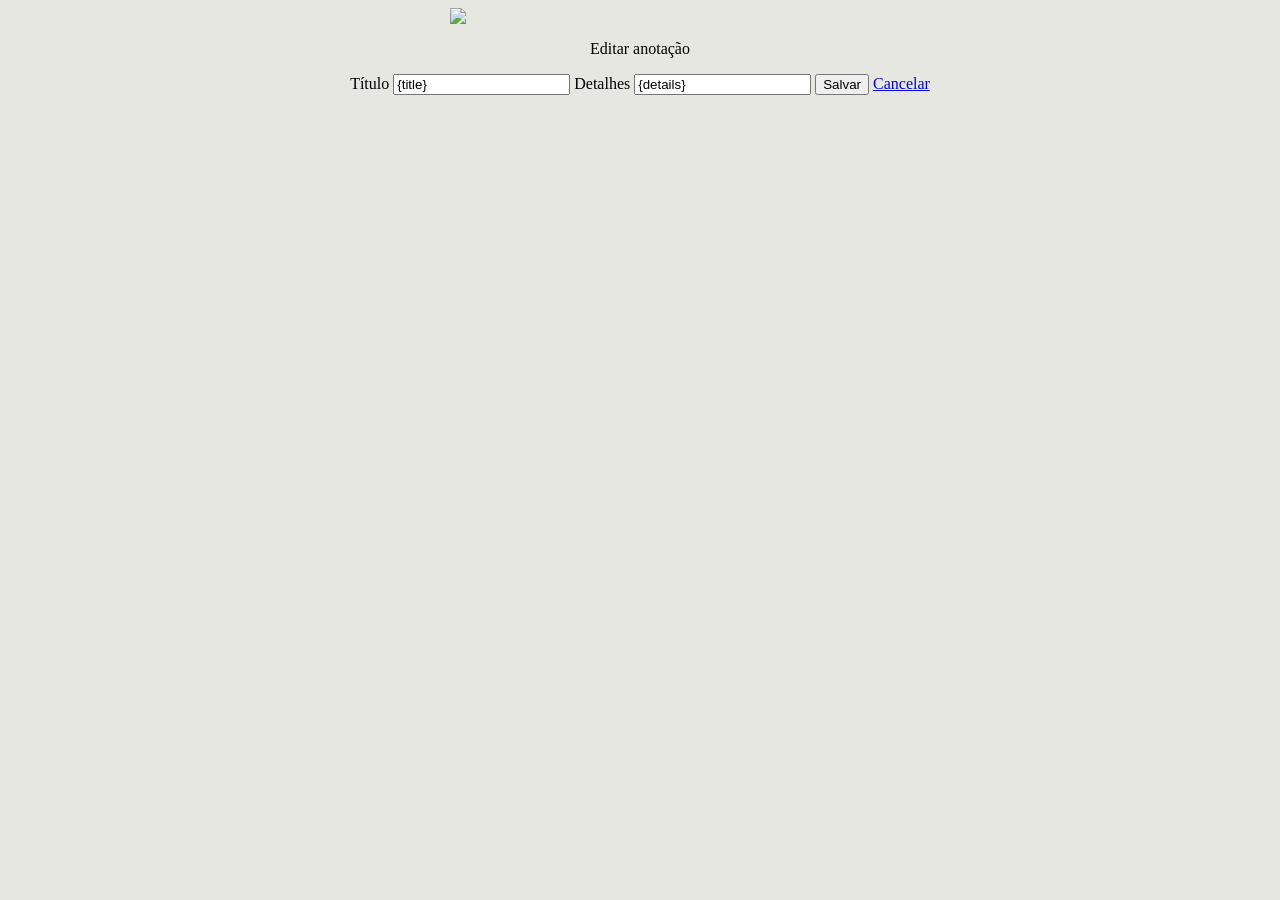
==== static/templates/edit.html @ 95701926 "Implementa persistencia e acoes das notas" ====
<!DOCTYPE html>
<html>
<head>
<link rel="stylesheet" href="/static/css/getit.css">
<meta charset="UTF-8">
<title>Editar anotação</title>
</head>
<body>
  <img src="{{{{ url_for('static', filename='img/logo-getit.png') }}}}">
  <p>Editar anotação</p>

  <form action="/update" method="POST">
    <input type="hidden" name="id" value="{id}" />
    <label for="titulo">Título</label>
    <input id="titulo" type="text" name="titulo" value="{title}" required />
    <label for="detalhes">Detalhes</label>
    <input id="detalhes" name="detalhes" value="{details}" required />
    <input type="submit" value="Salvar" />
    <a href="/">Cancelar</a>
  </form>
</body>
</html>
---- static/css/getit.css ----
/* Estilos da aplicação Get-it. */
p{color: rgb(0, 0, 0);}

body{background-color:#e7e7e2;
display: flex;
flex-direction: column;
align-items: center;}

img{display: block;
margin:0 auto;
width:30%;}

.note {
  box-sizing: border-box;
  width: 100%;
  min-height: 150px;
  padding: 20px;
  background-color: white;
  border-radius: 12px;
  box-shadow: 2px 2px 8px #aaa;
  list-style: none;
}

.note h3 {
  margin-top: 0;
  color: #333;
}

.note p {
  color: #000;
}

ul {
  display: grid;
  grid-template-columns: repeat(auto-fit, minmax(250px, 1fr));
  gap: 20px;
  width: 90%;
  padding: 0;
}

.note-actions {
  display: flex;
  gap: 8px;
  margin-top: 20px;
}

.note-actions button {
  border: none;
  padding: 8px 12px;
  border-radius: 6px;
  cursor: pointer;
  background-color: #eee;
}

.note-actions button:hover {
  background-color: #ccc;
}

.note {
  position: relative;
}

.favorite-button {
  position: absolute;
  top: 12px;
  right: 12px;

  border: none;
  background: transparent;
  color: #999;
  font-size: 28px;
  cursor: pointer;
}

.favorite-button:hover {
  color: #f2b01e;
}

.edit-button:hover {
  background-color: #f2c94c;
  color: #f5b400
;
}

.delete-button:hover {
  background-color: #e74c3c;
  color:#e74c3c;
}
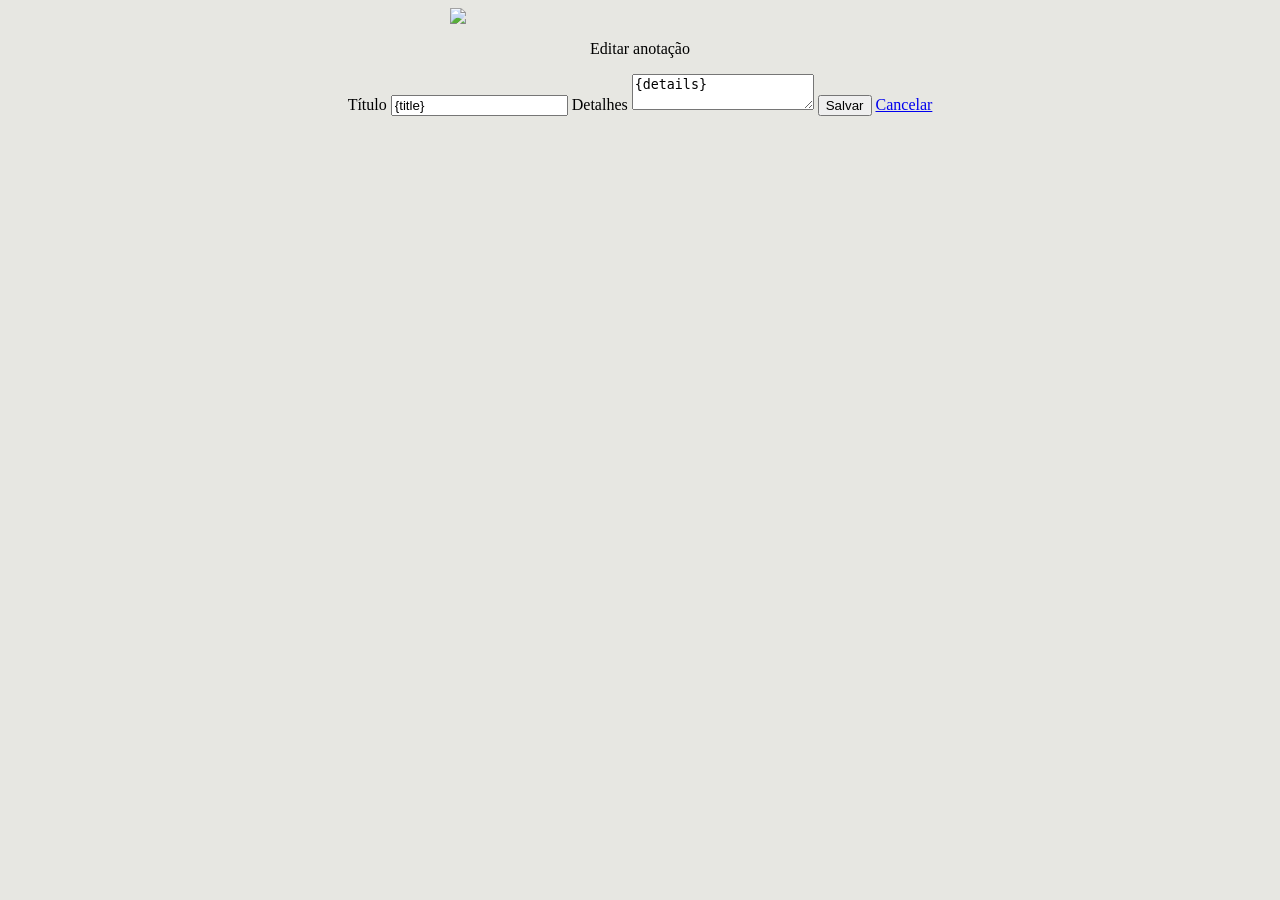
==== commit b19ca378: "Corrige formulario de edicao" ====
--- a/static/templates/edit.html
+++ b/static/templates/edit.html
@@ -14,7 +14,7 @@
     <label for="titulo">Título</label>
     <input id="titulo" type="text" name="titulo" value="{title}" required />
     <label for="detalhes">Detalhes</label>
-    <input id="detalhes" name="detalhes" value="{details}" required />
+    <textarea id="detalhes" name="detalhes" required>{details}</textarea>
     <input type="submit" value="Salvar" />
     <a href="/">Cancelar</a>
   </form>
--- a/static/css/getit.css
+++ b/static/css/getit.css
@@ -44,7 +44,9 @@
   margin-top: 20px;
 }
 
-.note-actions button {
+.note-actions a {
+  color: #000;
+  text-decoration: none;
   border: none;
   padding: 8px 12px;
   border-radius: 6px;
@@ -52,7 +54,7 @@
   background-color: #eee;
 }
 
-.note-actions button:hover {
+.note-actions a:hover {
   background-color: #ccc;
 }
 
@@ -70,6 +72,7 @@
   color: #999;
   font-size: 28px;
   cursor: pointer;
+  text-decoration: none;
 }
 
 .favorite-button:hover {
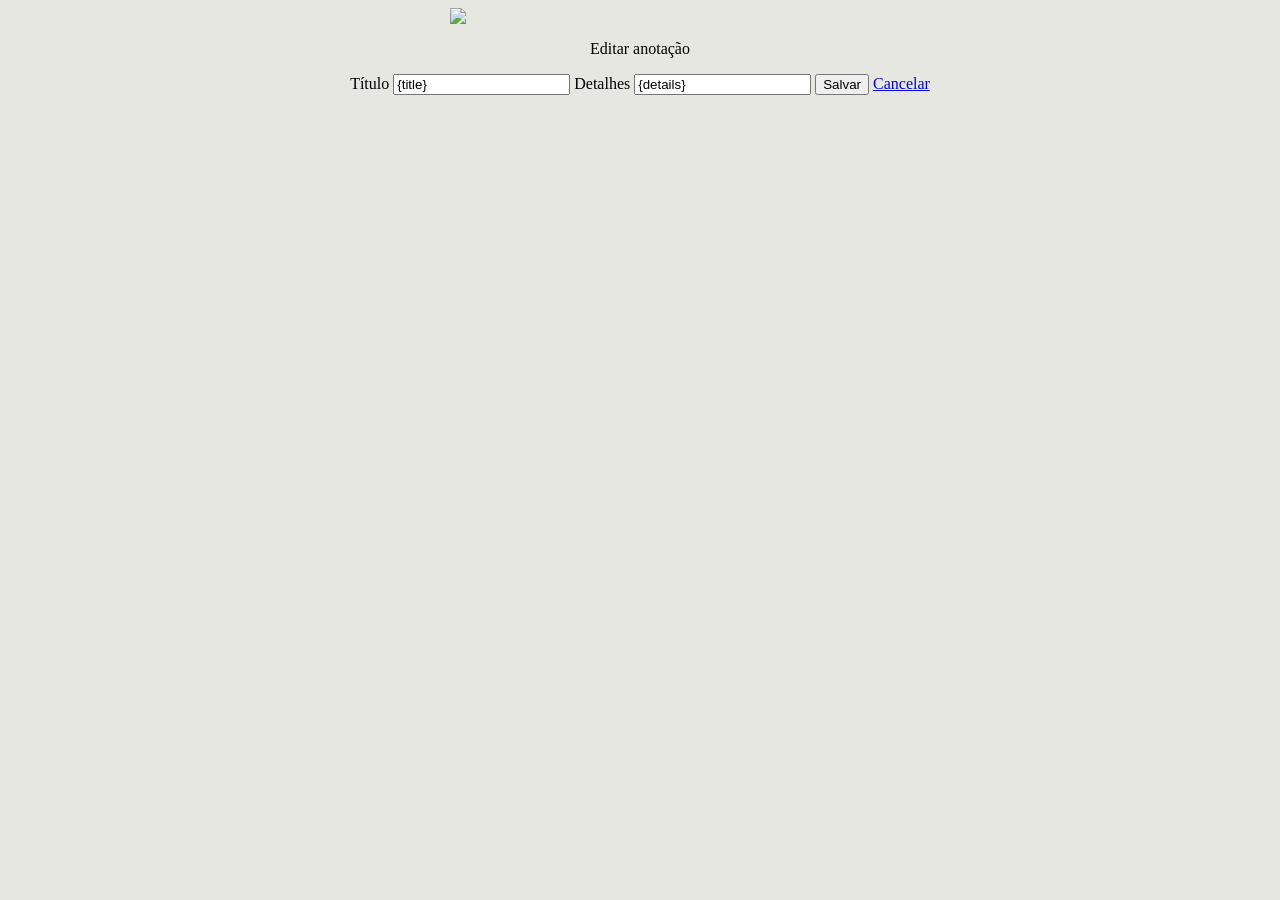
==== commit 8f82605b: "Ajusta edicao para o corretor" ====
--- a/static/templates/edit.html
+++ b/static/templates/edit.html
@@ -14,7 +14,7 @@
     <label for="titulo">Título</label>
     <input id="titulo" type="text" name="titulo" value="{title}" required />
     <label for="detalhes">Detalhes</label>
-    <textarea id="detalhes" name="detalhes" required>{details}</textarea>
+    <input id="detalhes" type="text" name="detalhes" value="{details}" required />
     <input type="submit" value="Salvar" />
     <a href="/">Cancelar</a>
   </form>
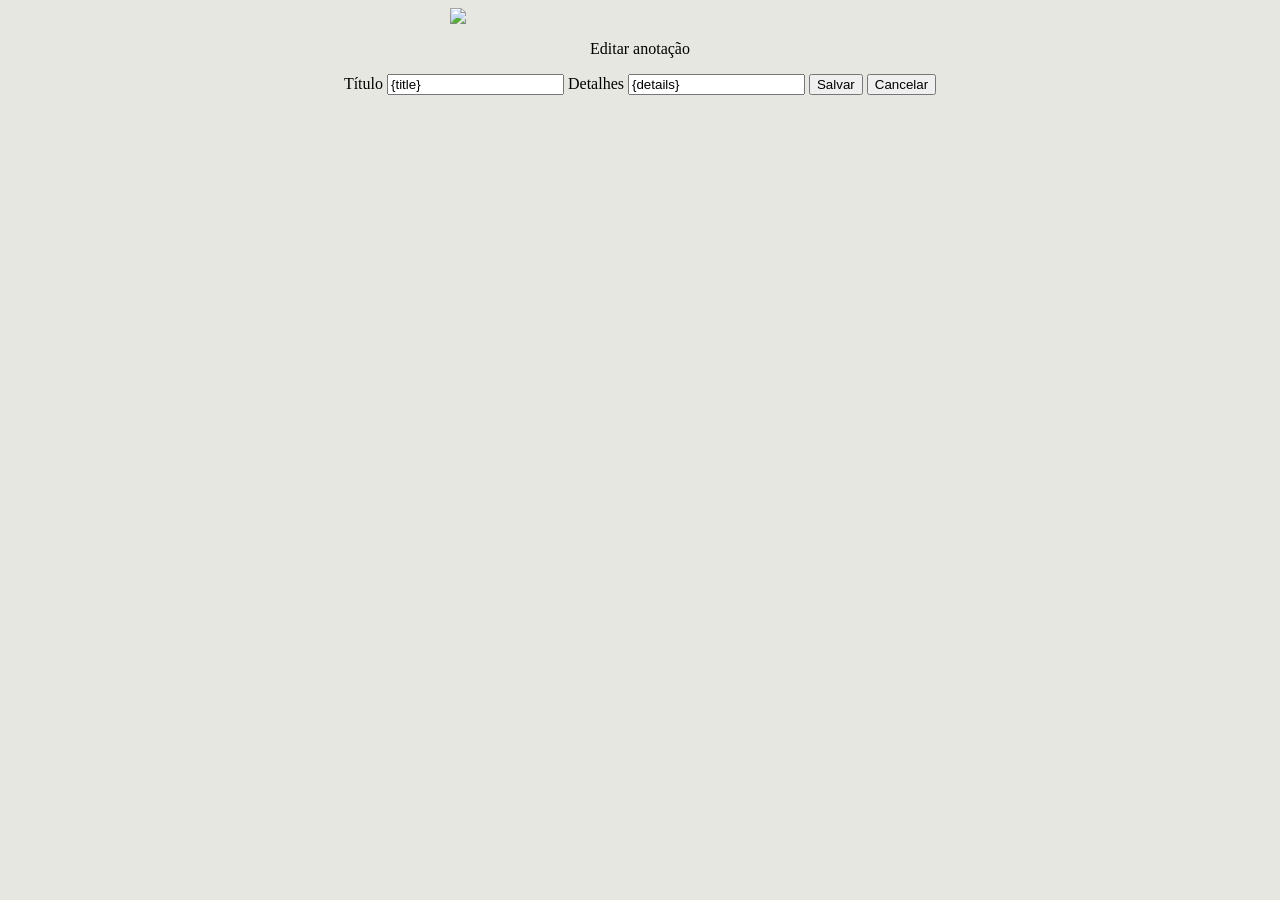
==== commit 62ae28c1: "Usa botoes na pagina de edicao" ====
--- a/static/templates/edit.html
+++ b/static/templates/edit.html
@@ -15,8 +15,8 @@
     <input id="titulo" type="text" name="titulo" value="{title}" required />
     <label for="detalhes">Detalhes</label>
     <input id="detalhes" type="text" name="detalhes" value="{details}" required />
-    <input type="submit" value="Salvar" />
-    <a href="/">Cancelar</a>
+    <button type="submit">Salvar</button>
+    <button type="button" onclick="window.location.href='/'">Cancelar</button>
   </form>
 </body>
 </html>
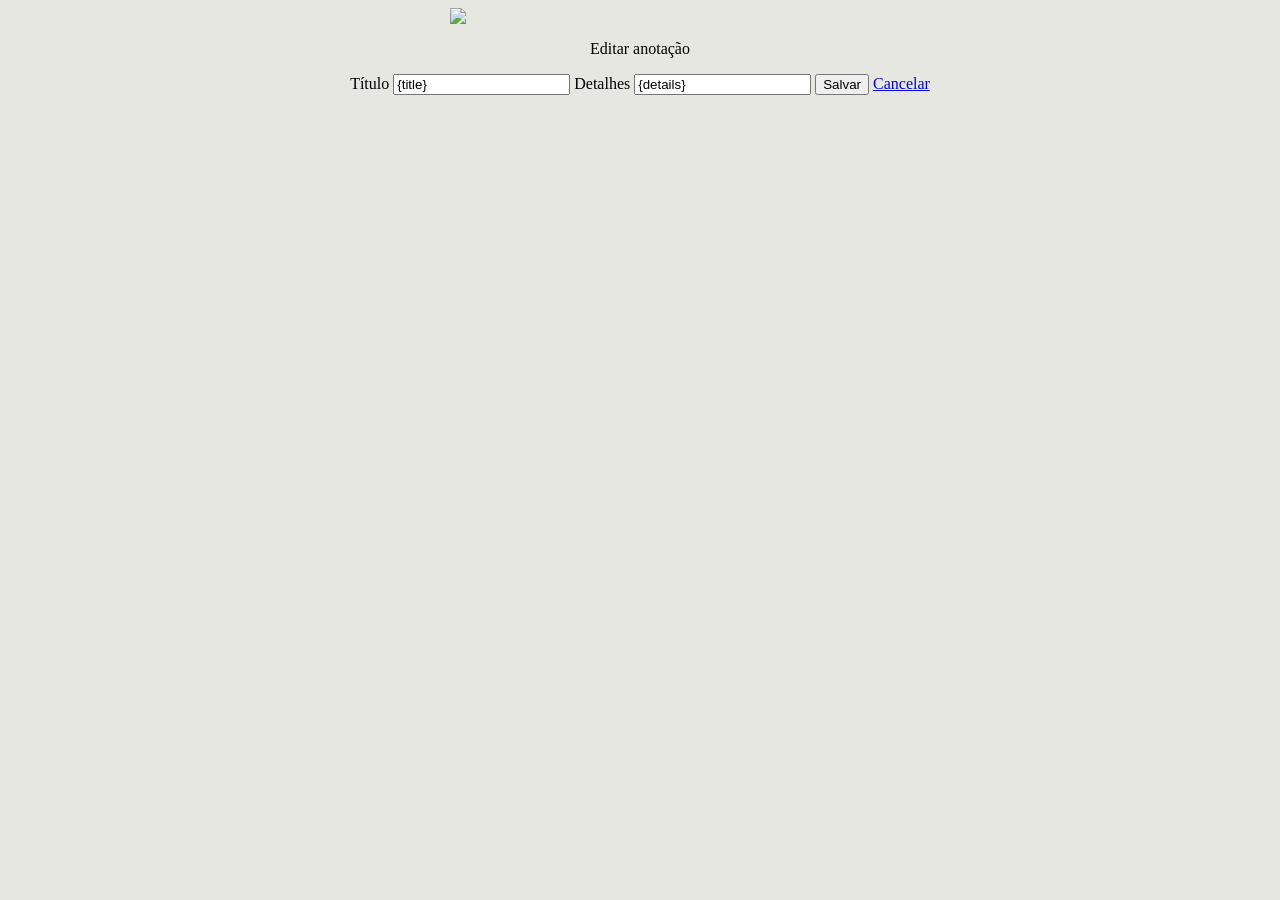
==== commit 56b48cfd: "Mudança no formato de edições" ====
--- a/static/templates/edit.html
+++ b/static/templates/edit.html
@@ -15,8 +15,8 @@
     <input id="titulo" type="text" name="titulo" value="{title}" required />
     <label for="detalhes">Detalhes</label>
     <input id="detalhes" type="text" name="detalhes" value="{details}" required />
-    <button type="submit">Salvar</button>
-    <button type="button" onclick="window.location.href='/'">Cancelar</button>
+    <input type="submit" name="save_button" value="Salvar" />
+    <a name="cancel_button" href="/">Cancelar</a>
   </form>
 </body>
 </html>
